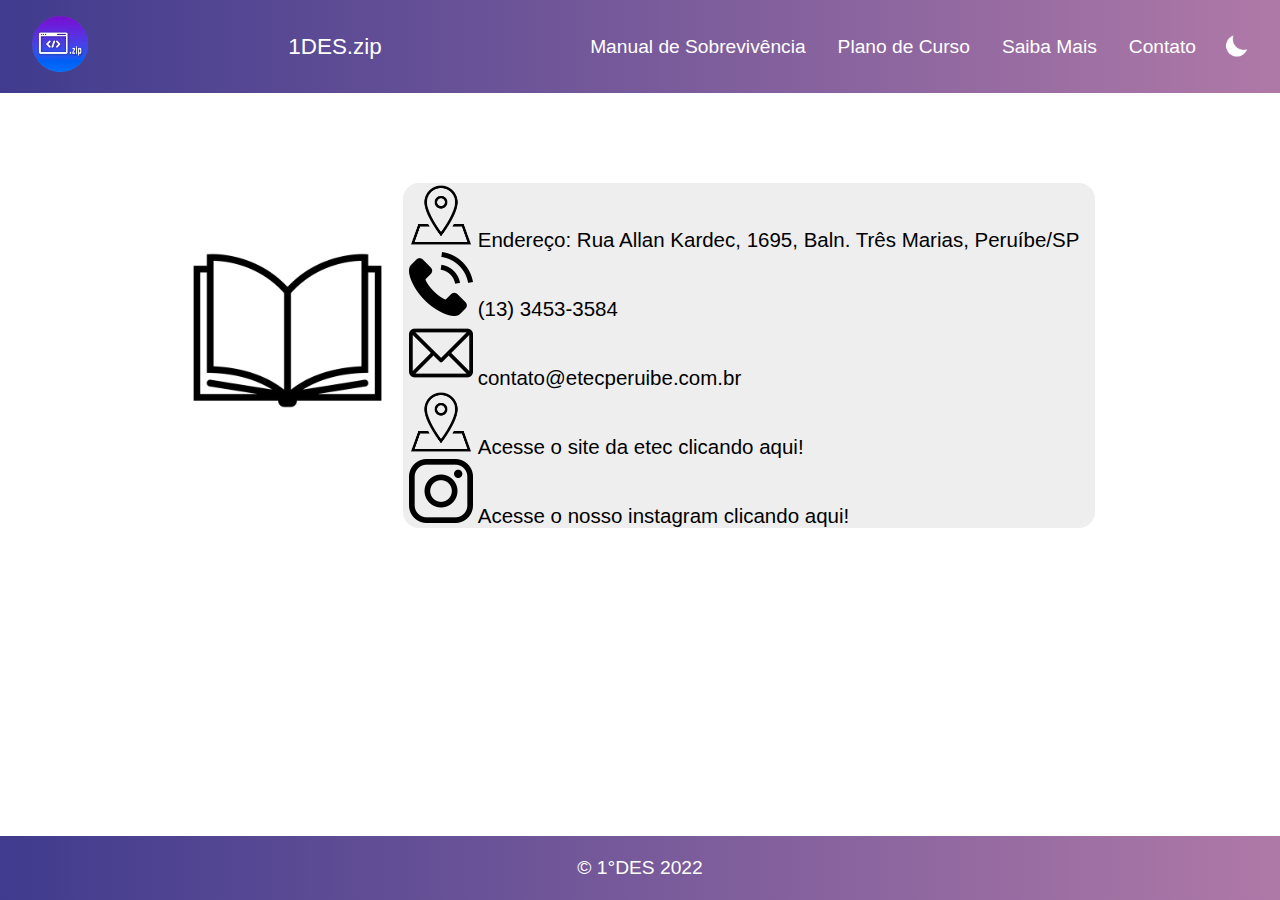
==== contato.html @ 607b9605 "Add files via upload" ====
<!DOCTYPE html>
<html lang="en">
<head>
    <meta charset="UTF-8">
    <meta http-equiv="X-UA-Compatible" content="IE=edge">
    <meta name="viewport" content="width=device-width, initial-scale=1.0">
    <title>Contato</title>
    
    <link rel="stylesheet" href="css/contato.css">
    <link rel="stylesheet" type="text/css" href="css/menu-rodape.css">
    <script src="js/scriptContato.js"></script>
    <script src="js/menu.js"></script>
</head>
<body id="body" style="overflow: hidden;">
    <header id="header">
        <a href="index.html"><img src="img/logo.png" alt="" id="logo"></a>
        <div class="nome">1DES.zip</div>

        <nav id="nav">
            <button id="btn-mobile" onclick="toggleMenu()">
                <span id="hamb"></span>
            </button>
            <ul id="menu">

                <div class="dropdown">
                    <li> <a href="manual.html">Manual de Sobrevivência</a></li>
                    <div id="dropdown-content">
                        <a id="topmenudropdown"></a>
                        <a style="background-color: white;" href="dicas.html">Dicas</a>
                        <a style="background-color: white;" href="sistema-avaliativo.html">Sistema avaliativo</a>
                        <a style="background-color: white;" href="metodologias.html">Metodologias de estudo</a>
                    </div>
                </div>

                <li> <a href="http://etecperuibe.com.br/wp-content/uploads/2022/07/Desenvolvimento-de-Sistemas-612_MTec-PI_1a-Serie_versao-provisoria_11-07-22-Plano-Novo.pdf" target="_blank">Plano de Curso</a></li>
                <li> <a href="http://etecperuibe.com.br/" target="_blank">Saiba Mais</a></li>
                <li> <a href="contato.html">Contato</a></li>
                <li> 
                    <img id="darkmodeicon" src="img/darkmode.png" href="#dark" onclick="trocadecor()"></img>
                    <a id="darkmodetext" href="#dark" onclick="trocadecor()">Dark Mode</a>
                </li>
            </ul>
        </nav>
    </header>
    <section class="contato" id="box">
        <div><img src="img/livro.png" class="contatoTituloImg"></div>
        <div class="contatoBox">
            <div>
                <img src="img/localizacao.png" class="imgContato ImgIcone">
                <p class="contatoConteudo">Endereço: Rua Allan Kardec, 1695, Baln. Três Marias, Peruíbe/SP</p>
            </div>
            <div>
                <img src="img/telefone.png" class="imgContato ImgIcone">
                <p class="contatoConteudo">(13) 3453-3584</p>
            </div>
                <img src="img/email.png" class="imgContato ImgIcone">
                <p class="contatoConteudo">contato@etecperuibe.com.br</p>
            <div>
                <img src="img/localizacao.png" class="imgContato ImgIcone" onclick="siteEtec()">
                <a class="contatoConteudo" onclick="siteEtec()">Acesse o site da etec clicando aqui!</a>
            </div>
            <div>
                <img src="img/instagram.png" class="imgContato ImgIcone" onclick="Instagram()">
                <a class="contatoConteudo" onclick="Instagram()">Acesse o nosso instagram clicando aqui!</a>
            </div>
        </div>
    </section>

    <footer id="rodape">
        <a>&copy; 1°DES 2022</a>
    </footer>
</body>
</html>
---- css/contato.css ----
@media(max-width: 900px){
    .contatoTituloImg{
        display: none;
    }
    .contato{
        display: flex;
        flex-direction: row;
        margin: 0 auto;
        justify-content: center;
    }
    .contatoBox{
        background-color: rgb(238, 238, 238);
        border-radius: 5vh;
        padding-top: 2vw;
        padding-bottom: 3vw;
        margin-right: 0.7vw;
        padding-left: 0.5vw;
        margin-top: -5vh;
        margin-left: 16vw;
    }
}

.contato{
    display: flex;
    flex-direction: row;
    margin: 0 auto;
    justify-content: center;
    margin-left: -15vw;
    
    /*Arrumar depois*/
    position: relative;
    top: 15vh;
}

.contatoTituloImg{
    width: clamp(4em, 4em + 12vw, 20em);
    max-width: 50%;
    margin-left: 15vw;
}

.contatoConteudo{
    font-size: clamp(1em, 1em + 0.5vh, 3em);
    text-decoration: none;
}

.imgContato{
    width: 5vw;
    max-width: 100%;
    max-height: 100%;
}

img, p{
    display: inline-block;
}

.contatoBox{
    background-color: rgb(238, 238, 238);
    border-radius: 16px;
    padding-right: 1.2vw;
    padding-left: 0.5vw;
    margin-top: -5vh;
}

.ImgIcone{
    filter: invert(0);
}
---- css/menu-rodape.css ----
*{
    margin: 0;
    padding: 0;
    box-sizing: border-box;
    -moz-box-sizing: border-box;
    -webkit-box-sizing: border-box;
    font-family: sans-serif, Helvetica, Arial;
    overflow-anchor: hidden;
}

body{
    overflow-x: hidden;
}

/*Menu*/
.navbar{
    width: 100%;
}

#header a{
    color: white;
    text-decoration: none;
    font-size: 1.2rem;
}

#menu a{
    transition: 0.25s;
}
#menu a:hover{
    /*background-color: rgb(234, 127, 255);*/
    text-decoration: underline;
    transition: 0.25s;
}
#logo{
    height: 3.5rem;
    transition: 0.25s;
}
#logo:hover{
    transform: scale(1.2);
    transition: 0.25s;
}

#header{
    padding: 1rem 2rem;
    display: flex;
    align-items: center;
    justify-content: space-between;
    background: linear-gradient(90deg, rgba(64,59,142,1) 0%, rgba(175,121,167,1) 100%, rgba(0,212,255,1) 100%);
}

#menu{
    display: flex;
    list-style: none;
    gap: 1rem;
}

#menu a{
    display: block;
    padding: .5rem;
}

#btn-mobile{
    display: none;
}

.nome{
    font-size: 1.4rem;
    color: white;
}

#darkmodeicon{
    position: relative;
    top: 6px;
    margin-left: 4px;
    height: 1.5rem;
    width: auto;
    cursor: pointer;
}

#darkmodetext{
    display: none !important;
}

/*Rodape*/
#rodape{
    background: linear-gradient(90deg, rgba(64,59,142,1) 0%, rgba(175,121,167,1) 100%, rgba(0,212,255,1) 100%);
    bottom: 0px;
    height: 4rem;
    width: 100vw;
    position: fixed;
    z-index: 2;
}
#rodape a{
    color: white;
    display: flex;
    justify-content: center;
    font-size: 1.2rem;
    line-height: 4rem;
}


/* Menu responsivo */
@media(max-width: 1000px){
    #menu{
        position: absolute;
        width: 100%;
        top: 5.5rem;
        right: 0px;
        background: linear-gradient(90deg, rgba(64,59,142,1) 0%, rgba(175,121,167,1) 100%, rgba(0,212,255,1) 100%);
        display: block;
        height: 0px;
        transition: .6s;
        visibility: hidden;
        overflow-y: hidden;
        z-index: 1000;
    }
    #nav.active #menu{
        visibility: visible;
        height: 100%;
        overflow-y: auto;
    }   
    #menu a{
        padding: 2rem 0;
        margin-top: 1rem;
        font-size: 2.5rem;
        text-align: center;
    }
    #btn-mobile{
        display: flex;
        padding: .5rem 1rem;
        font-size: 1rem;
        border: none;
        background: none;
        cursor: pointer;
        gap: 0.5em;
        color: white;
    }
    #hamb{
        border-top: 2px solid;
        width: 20px;
    }
    #hamb::after, #hamb::before{
        content: '';
        display: block;
        width: 20px;
        height: 2px;
        background-color: currentColor;
        margin-top: 5px;
        transition: .3s;
        position: relative;   
    }
    #nav.active #hamb{
        border-top-color: transparent;
    }
    #nav.active #hamb::before{
        transform: rotate(135deg);
    }
    #nav.active #hamb::after{
        transform: rotate(-135deg);
        top: -7px;
    }
    #darkmodeicon{
        display: none;
    }
    #darkmodetext{
        display: block !important;
    }
}

/*Responsividade do navbar*/
@media(max-width: 500px){
    #menu{
        top: 4.5rem;
    }
    #header{
        padding: 1rem 1rem;
    }
    #logo{
        height: 3rem;
    }
}

/*Menu dropdown no manual de sobrevivência*/
@media(min-width: 1000px){
    .dropdown{
        position: relative;
        display: inline-block;
    }

    .dropdown:hover #dropdown-content {
        display: block;
    }
} /*media query para não dar conflito com o menu responsivo*/

#dropdown-content {
    display: none;
    position: absolute;
    z-index: 1;

    min-width: 100%;

    box-shadow: 0px 12px 18px -8px rgba(0,0,0,0.4);

    bottom: -177.5px;

    border-style: solid;
    border-color: rgb(175,121,167);
    border-width: 0px 0px 5px 0px;
    border-radius: 4px;
}

#dropdown-content a{
    display: block;

    color: black;
    font-size: 1rem;

    padding: 15px 18px;

    background: linear-gradient(to left, #fbfbfb 50%, #ececec 50%) right;
    background-size: 200%;
    transition: 0.5s ease-out;
}

#dropdown-content a:hover {
    background-position: left;
    transition: 0.5s;
    text-decoration: none;
}

#topmenudropdown{
    opacity: 0;
}
/*If you want the width of the dropdown content to be as wide as the dropdown button, set the width to 100% (and overflow:auto to enable scroll on small screens).*/
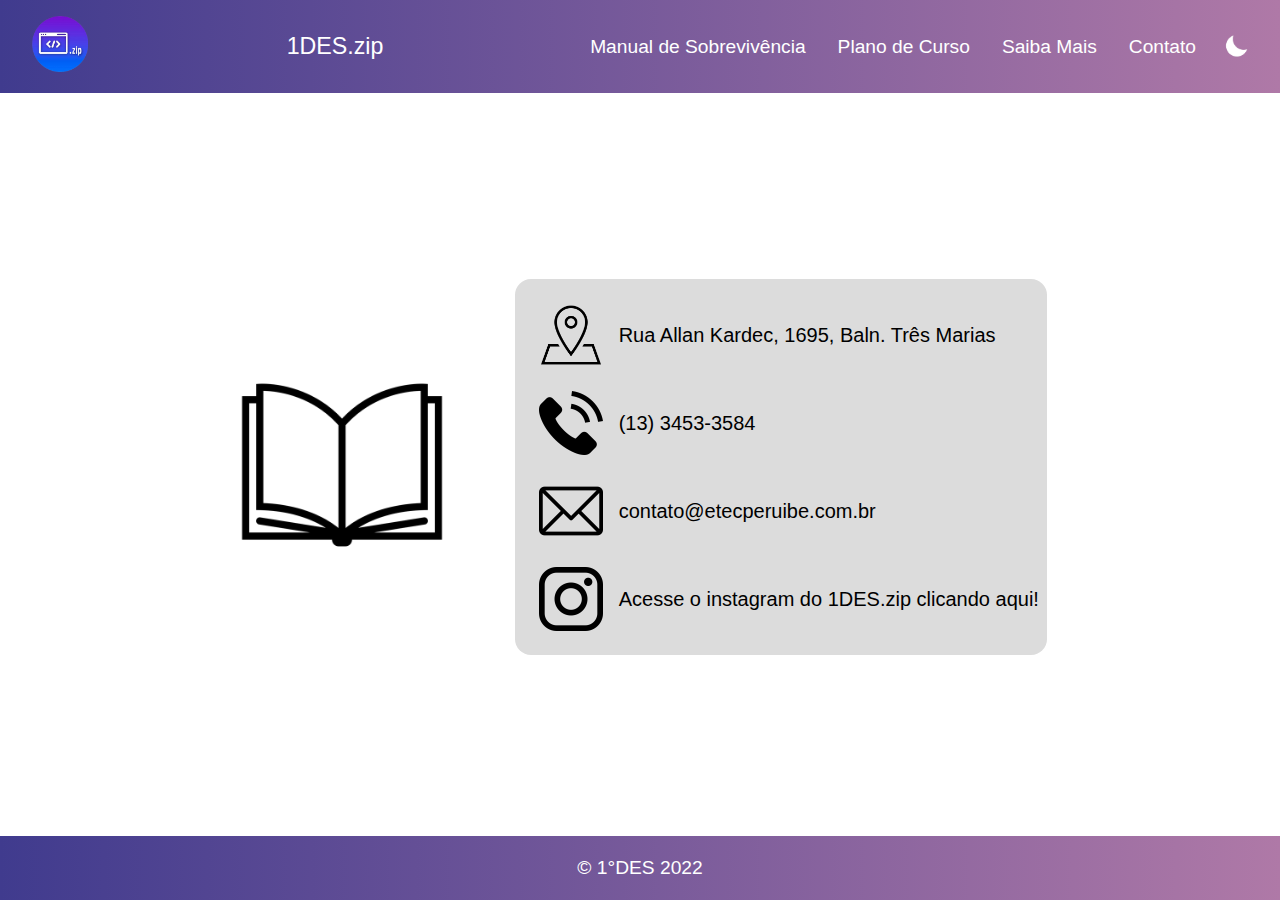
==== commit 0fd3a98e: "Add files via upload" ====
--- a/contato.html
+++ b/contato.html
@@ -9,9 +9,9 @@
     <link rel="stylesheet" href="css/contato.css">
     <link rel="stylesheet" type="text/css" href="css/menu-rodape.css">
     <script src="js/scriptContato.js"></script>
-    <script src="js/menu.js"></script>
+    <!-- <script src="js/menu.js"></script> -->
 </head>
-<body id="body" style="overflow: hidden;">
+<body id="body">
     <header id="header">
         <a href="index.html"><img src="img/logo.png" alt="" id="logo"></a>
         <div class="nome">1DES.zip</div>
@@ -39,29 +39,33 @@
                     <img id="darkmodeicon" src="img/darkmode.png" href="#dark" onclick="trocadecor()"></img>
                     <a id="darkmodetext" href="#dark" onclick="trocadecor()">Dark Mode</a>
                 </li>
+                <li id="empty-item"> <a></a></li>
             </ul>
         </nav>
     </header>
-    <section class="contato" id="box">
-        <div><img src="img/livro.png" class="contatoTituloImg"></div>
+    
+    <section class="contato">
+        <div><img src="img/livro.png" class="livroImg"></div>
         <div class="contatoBox">
-            <div>
-                <img src="img/localizacao.png" class="imgContato ImgIcone">
-                <p class="contatoConteudo">Endereço: Rua Allan Kardec, 1695, Baln. Três Marias, Peruíbe/SP</p>
+            <div class="contatoItem">
+                <img src="img/localizacao.png" class="contatoImg ImgIcone">
+                <p class="contatoConteudo">Rua Allan Kardec, 1695, <!-- <br> --> Baln. Três Marias</p>
             </div>
-            <div>
-                <img src="img/telefone.png" class="imgContato ImgIcone">
+            <div class="contatoItem">
+                <img src="img/telefone.png" class="contatoImg ImgIcone">
                 <p class="contatoConteudo">(13) 3453-3584</p>
             </div>
-                <img src="img/email.png" class="imgContato ImgIcone">
+            <div class="contatoItem">
+                <img src="img/email.png" class="contatoImg ImgIcone">
                 <p class="contatoConteudo">contato@etecperuibe.com.br</p>
-            <div>
-                <img src="img/localizacao.png" class="imgContato ImgIcone" onclick="siteEtec()">
+            </div>
+            <!-- <div class="contatoItem">
+                <img src="img/localizacao.png" class="contatoImg ImgIcone" onclick="siteEtec()">
                 <a class="contatoConteudo" onclick="siteEtec()">Acesse o site da etec clicando aqui!</a>
-            </div>
-            <div>
-                <img src="img/instagram.png" class="imgContato ImgIcone" onclick="Instagram()">
-                <a class="contatoConteudo" onclick="Instagram()">Acesse o nosso instagram clicando aqui!</a>
+            </div> -->
+            <div class="link contatoItem" style="margin-bottom: 0;" onclick="Instagram()">
+                <img src="img/instagram.png" class="contatoImg ImgIcone">
+                <p class="contatoConteudo" >Acesse o instagram do 1DES.zip clicando aqui!</p>
             </div>
         </div>
     </section>
--- a/css/contato.css
+++ b/css/contato.css
@@ -1,66 +1,87 @@
-@media(max-width: 900px){
-    .contatoTituloImg{
-        display: none;
-    }
-    .contato{
-        display: flex;
-        flex-direction: row;
-        margin: 0 auto;
-        justify-content: center;
-    }
-    .contatoBox{
-        background-color: rgb(238, 238, 238);
-        border-radius: 5vh;
-        padding-top: 2vw;
-        padding-bottom: 3vw;
-        margin-right: 0.7vw;
-        padding-left: 0.5vw;
-        margin-top: -5vh;
-        margin-left: 16vw;
-    }
-}
-
 .contato{
     display: flex;
     flex-direction: row;
+    justify-content: center;
+    align-items: center;
     margin: 0 auto;
-    justify-content: center;
-    margin-left: -15vw;
-    
-    /*Arrumar depois*/
-    position: relative;
-    top: 15vh;
+    height: calc(100vh - 9.5rem);
 }
 
-.contatoTituloImg{
+.livroImg{
     width: clamp(4em, 4em + 12vw, 20em);
-    max-width: 50%;
-    margin-left: 15vw;
+    margin-right: 5vw;
+}
+
+.contatoBox{
+    background-color: rgb(220, 220, 220);
+    border-radius: 1rem;
+    padding: 1.5rem;
+}
+
+.contatoItem{
+    display: flex;
+    align-items: center;
+    margin-bottom: 1.5rem;
+}
+
+.contatoImg{
+    height: 4rem;
 }
 
 .contatoConteudo{
-    font-size: clamp(1em, 1em + 0.5vh, 3em);
+    font-size: 1.25rem;
     text-decoration: none;
+    position: relative;
+    left: 1rem;
 }
 
-.imgContato{
-    width: 5vw;
-    max-width: 100%;
-    max-height: 100%;
+.link{
+    cursor: pointer;
 }
 
-img, p{
+p{
     display: inline-block;
-}
-
-.contatoBox{
-    background-color: rgb(238, 238, 238);
-    border-radius: 16px;
-    padding-right: 1.2vw;
-    padding-left: 0.5vw;
-    margin-top: -5vh;
 }
 
 .ImgIcone{
     filter: invert(0);
+}
+
+@media(max-width: 1000px){
+    .livroImg{
+        display: none;
+    }
+
+    .contato{
+        padding: 2rem;
+    }
+
+}
+
+@media(max-width: 500px){
+    .contato{
+
+    }
+
+    .contatoBox{
+        padding: 1.5rem 1rem;
+        border-radius: 0.75rem;
+    }
+
+    .contatoItem{
+        flex-direction: column;
+        margin-bottom: 2rem;
+    }
+
+    .contatoImg{
+        height: 3rem;
+        margin-bottom: 0.5rem;
+    }
+
+    .contatoConteudo{
+        text-align: center;
+        font-size: 1rem;
+        font-weight: bold;
+        left: 0;
+    }
 }--- a/css/menu-rodape.css
+++ b/css/menu-rodape.css
@@ -5,11 +5,16 @@
     -moz-box-sizing: border-box;
     -webkit-box-sizing: border-box;
     font-family: sans-serif, Helvetica, Arial;
-    overflow-anchor: hidden;
 }
 
 body{
     overflow-x: hidden;
+    -ms-overflow-style: none;  /* IE and Edge */
+    scrollbar-width: none;  /* Firefox */
+}
+
+body::-webkit-scrollbar {
+    display: none;
 }
 
 /*Menu*/
@@ -23,14 +28,6 @@
     font-size: 1.2rem;
 }
 
-#menu a{
-    transition: 0.25s;
-}
-#menu a:hover{
-    /*background-color: rgb(234, 127, 255);*/
-    text-decoration: underline;
-    transition: 0.25s;
-}
 #logo{
     height: 3.5rem;
     transition: 0.25s;
@@ -48,10 +45,26 @@
     background: linear-gradient(90deg, rgba(64,59,142,1) 0%, rgba(175,121,167,1) 100%, rgba(0,212,255,1) 100%);
 }
 
+#menu a{
+    transition: 0.25s;
+}
+#menu a:hover{
+    /*background-color: rgb(234, 127, 255);*/
+    text-decoration: underline;
+    transition: 0.25s;
+}
+
 #menu{
     display: flex;
     list-style: none;
     gap: 1rem;
+
+    -ms-overflow-style: none;  /* IE and Edge */
+    scrollbar-width: none;  /* Firefox */
+}
+
+#menu::-webkit-scrollbar {
+    display: none;
 }
 
 #menu a{
@@ -64,7 +77,7 @@
 }
 
 .nome{
-    font-size: 1.4rem;
+    font-size: 1.45rem;
     color: white;
 }
 
@@ -79,6 +92,10 @@
 
 #darkmodetext{
     display: none !important;
+}
+
+#empty-item{
+    display: none;
 }
 
 /*Rodape*/
@@ -165,6 +182,9 @@
     #darkmodetext{
         display: block !important;
     }
+    #empty-item{
+        display: initial;
+    }
 }
 
 /*Responsividade do navbar*/
